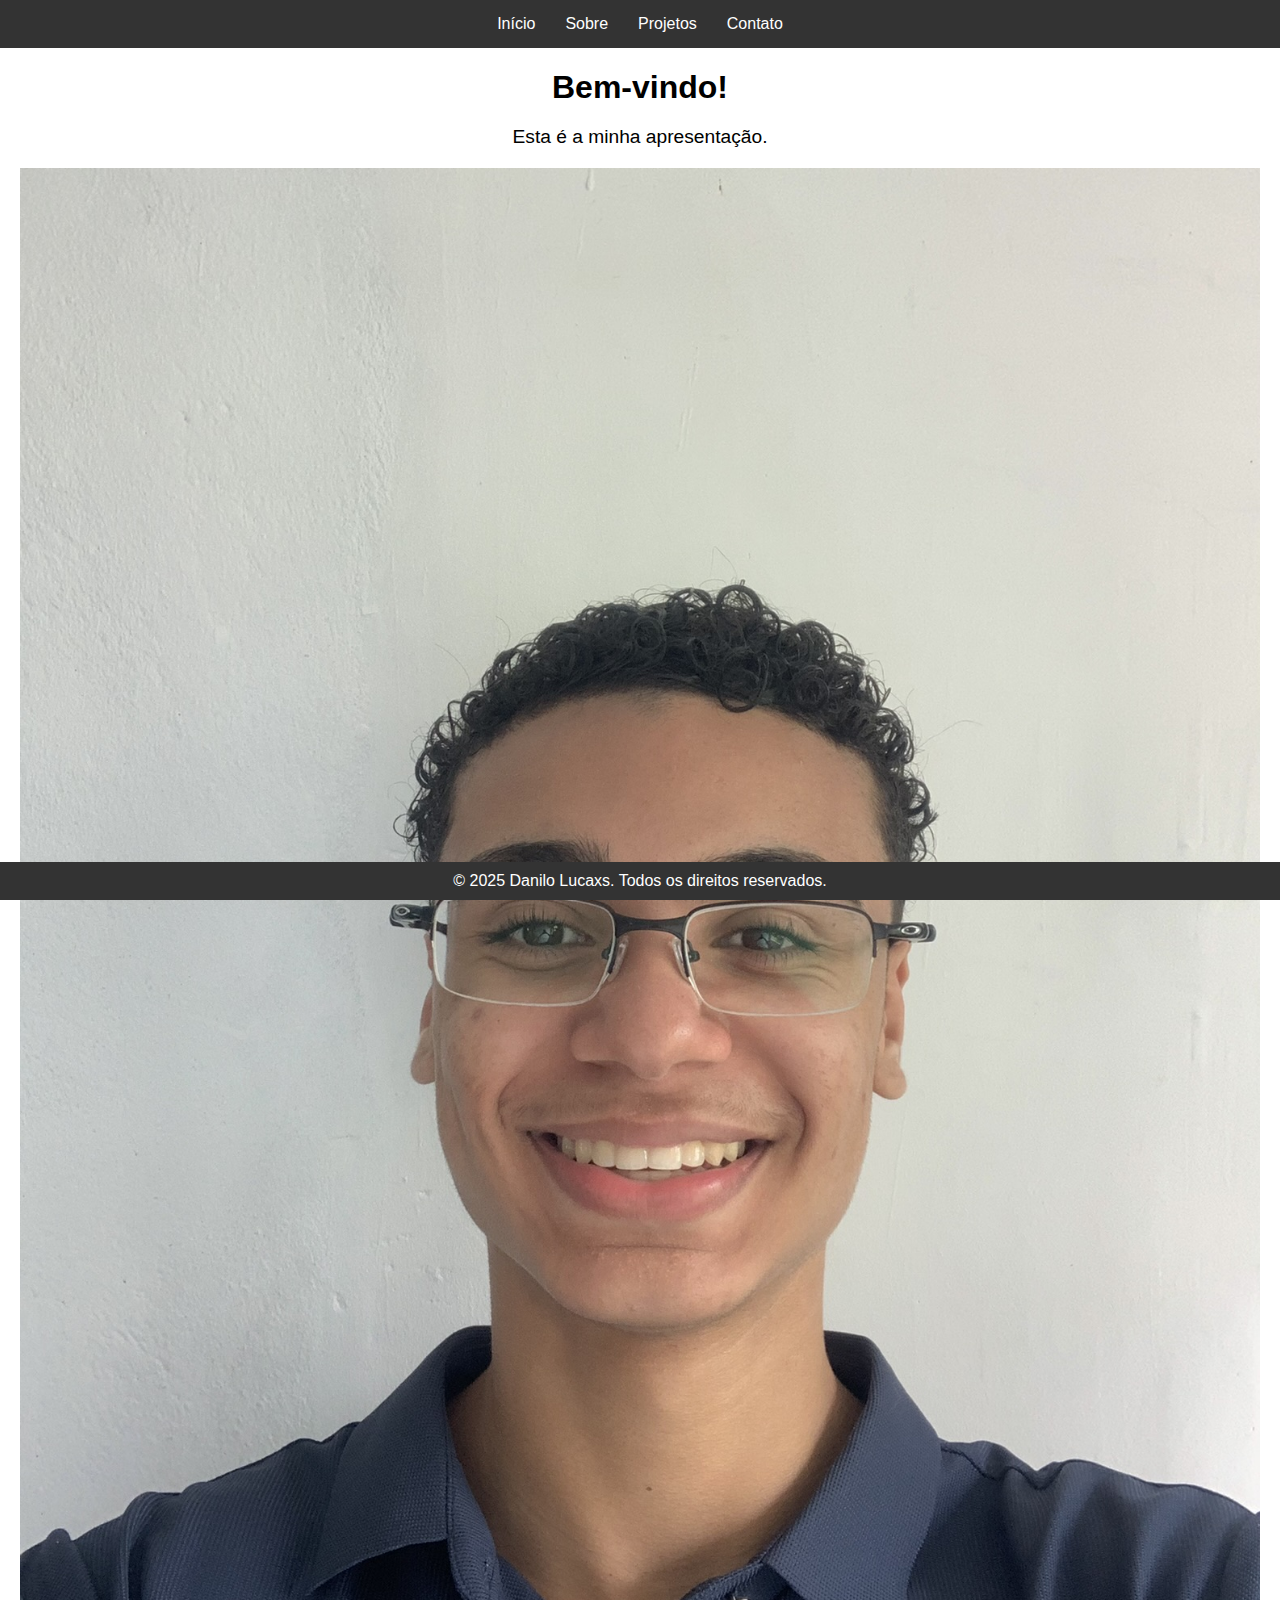
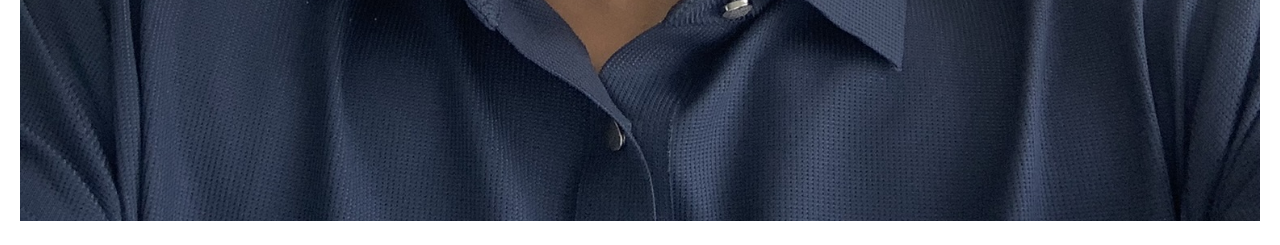
==== index.html @ 4af9767c "Update index.html" ====
<!DOCTYPE html>
<html lang="pt-BR">
<head>
    <meta charset="UTF-8">
    <meta name="viewport" content="width=device-width, initial-scale=1.0">
    <title>Apresentação Alura</title>
    <link rel="stylesheet" href="style.css">
</head>
<body>
    <header class="cabecalho">
        <nav class="cabecalho__menu">
            <a href="#" class="cabecalho__menu__link">Início</a>
            <a href="#" class="cabecalho__menu__link">Sobre</a>
            <a href="#" class="cabecalho__menu__link">Projetos</a>
            <a href="#" class="cabecalho__menu__link">Contato</a>
        </nav>
    </header>
    
    <section class="apresentacao">
        <div class="apresentacao__conteudo">
            <h1 class="apresentacao__conteudo__titulo">Bem-vindo!</h1>
            <p class="apresentacao__conteudo__texto">Esta é a minha apresentação.</p>
        </div>
        <img src="sorriso.png" alt="Imagem de apresentação" class="apresentacao__img">
    </section>
    
    <footer class="rodape">
        &copy; 2025 Danilo Lucaxs. Todos os direitos reservados.
    </footer>
</body>
</html>
---- style.css ----
body {
    font-family: Arial, sans-serif;
    margin: 0;
    padding: 0;
    box-sizing: border-box;
}

.cabecalho {
    background-color: #333;
    color: white;
    padding: 15px 0;
}

.cabecalho__menu {
    display: flex;
    justify-content: center;
    list-style: none;
    padding: 0;
    margin: 0;
}

.cabecalho__menu__link {
    color: white;
    text-decoration: none;
    margin: 0 15px;
}

.cabecalho__menu__link:hover {
    text-decoration: underline;
}

.apresentacao {
    text-align: center;
    margin: 20px;
}

.apresentacao__conteudo {
    margin-bottom: 20px;
}

.apresentacao__conteudo__titulo {
    font-size: 2em;
    margin-bottom: 10px;
}

.apresentacao__conteudo__texto {
    font-size: 1.2em;
}

.apresentacao__img {
    max-width: 100%;
    height: auto;
}

.rodape {
    background-color: #333;
    color: white;
    text-align: center;
    padding: 10px 0;
    position: fixed;
    width: 100%;
    bottom: 0;
}
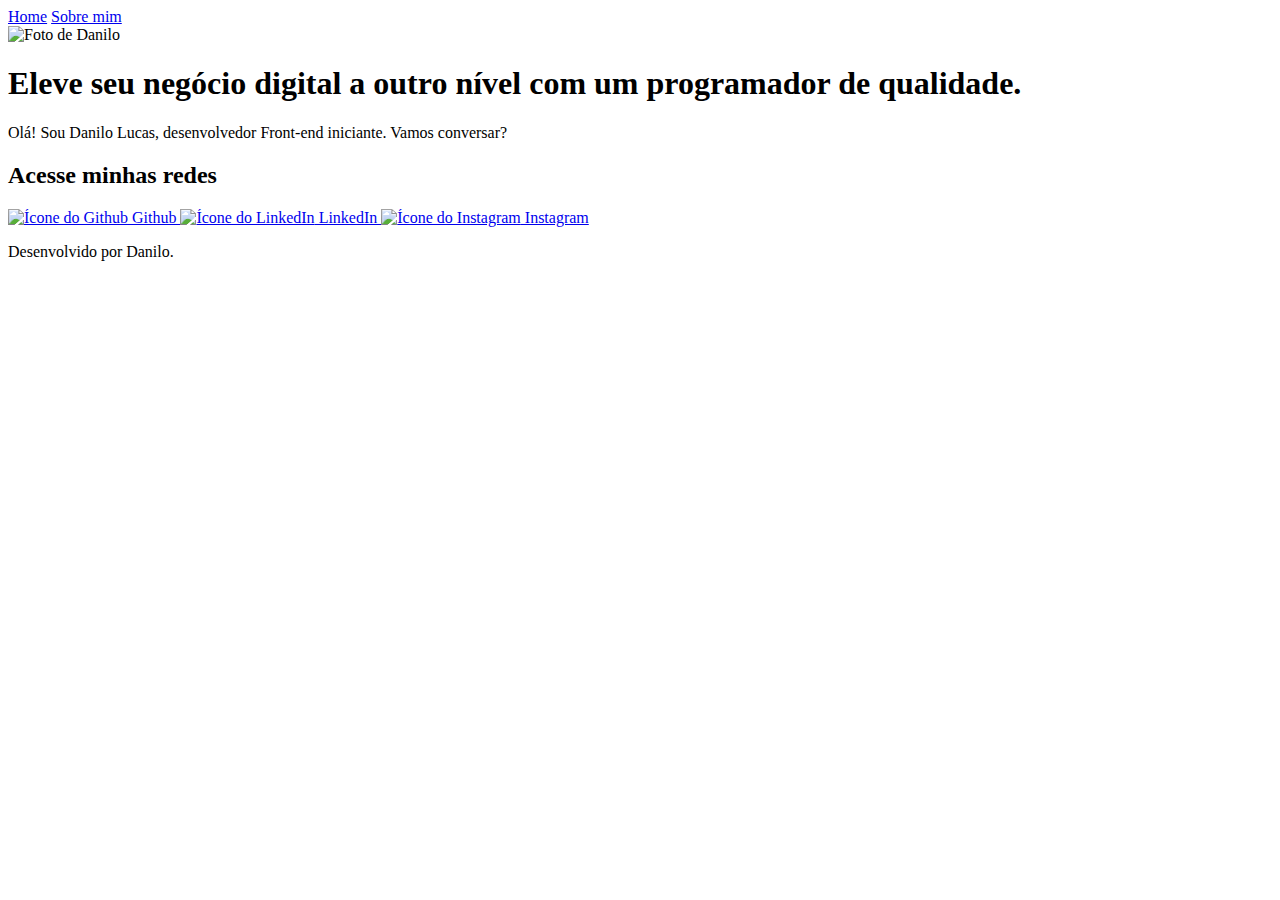
==== commit 204d6417: "Update index.html" ====
--- a/index.html
+++ b/index.html
@@ -1,31 +1,54 @@
 <!DOCTYPE html>
-<html lang="pt-BR">
+<html lang="pt-br">
+
 <head>
     <meta charset="UTF-8">
+    <meta http-equiv="X-UA-Compatible" content="IE=edge">
     <meta name="viewport" content="width=device-width, initial-scale=1.0">
-    <title>Apresentação Alura</title>
-    <link rel="stylesheet" href="style.css">
+    <title>Portfólio</title>
+    <link rel="stylesheet" href="styles/style.css">
 </head>
+
 <body>
     <header class="cabecalho">
         <nav class="cabecalho__menu">
-            <a href="#" class="cabecalho__menu__link">Início</a>
-            <a href="#" class="cabecalho__menu__link">Sobre</a>
-            <a href="#" class="cabecalho__menu__link">Projetos</a>
-            <a href="#" class="cabecalho__menu__link">Contato</a>
+            <a class="cabecalho__menu__link" href="index.html">Home</a>
+            <a class="cabecalho__menu__link" href="about.html">Sobre mim</a>
         </nav>
     </header>
-    
-    <section class="apresentacao">
-        <div class="apresentacao__conteudo">
-            <h1 class="apresentacao__conteudo__titulo">Bem-vindo!</h1>
-            <p class="apresentacao__conteudo__texto">Esta é a minha apresentação.</p>
-        </div>
-        <img src="sorriso.png" alt="Imagem de apresentação" class="apresentacao__img">
-    </section>
-    
+    <main class="apresentacao">
+        <!-- Imagem de perfil -->
+        <img class="apresentacao__img" src="assets/sorriso.png" alt="Foto de Danilo">
+        <section class="apresentacao__conteudo">
+            <h1 class="apresentacao__conteudo__titulo">
+                Eleve seu negócio digital a outro nível
+                <strong class="titulo-destaque">com um programador de qualidade.</strong>
+            </h1>
+            <p class="apresentacao__conteudo__texto">
+                Olá! Sou Danilo Lucas, desenvolvedor Front-end iniciante. Vamos conversar?
+            </p>
+            <div class="apresentacao__links">
+                <h2 class="apresentacao__links__subtitulo">Acesse minhas redes</h2>
+                <div class="apresentacao__links__icones">
+                    <a class="apresentacao__links__navegacao" href="https://github.com/" target="_blank">
+                        <img src="assets/github.png" alt="Ícone do Github">
+                        Github
+                    </a>
+                    <a class="apresentacao__links__navegacao" href="https://www.linkedin.com/in/danilolucaswork/" target="_blank">
+                        <img src="assets/linkedin.png" alt="Ícone do LinkedIn">
+                        LinkedIn
+                    </a>
+                    <a class="apresentacao__links__navegacao" href="https://www.instagram.com/dannl______" target="_blank">
+                        <img src="assets/instagram.png" alt="Ícone do Instagram">
+                        Instagram
+                    </a>
+                </div>
+            </div>
+        </section>
+    </main>
     <footer class="rodape">
-        &copy; 2025 Danilo Lucaxs. Todos os direitos reservados.
+        <p>Desenvolvido por Danilo.</p>
     </footer>
 </body>
+
 </html>
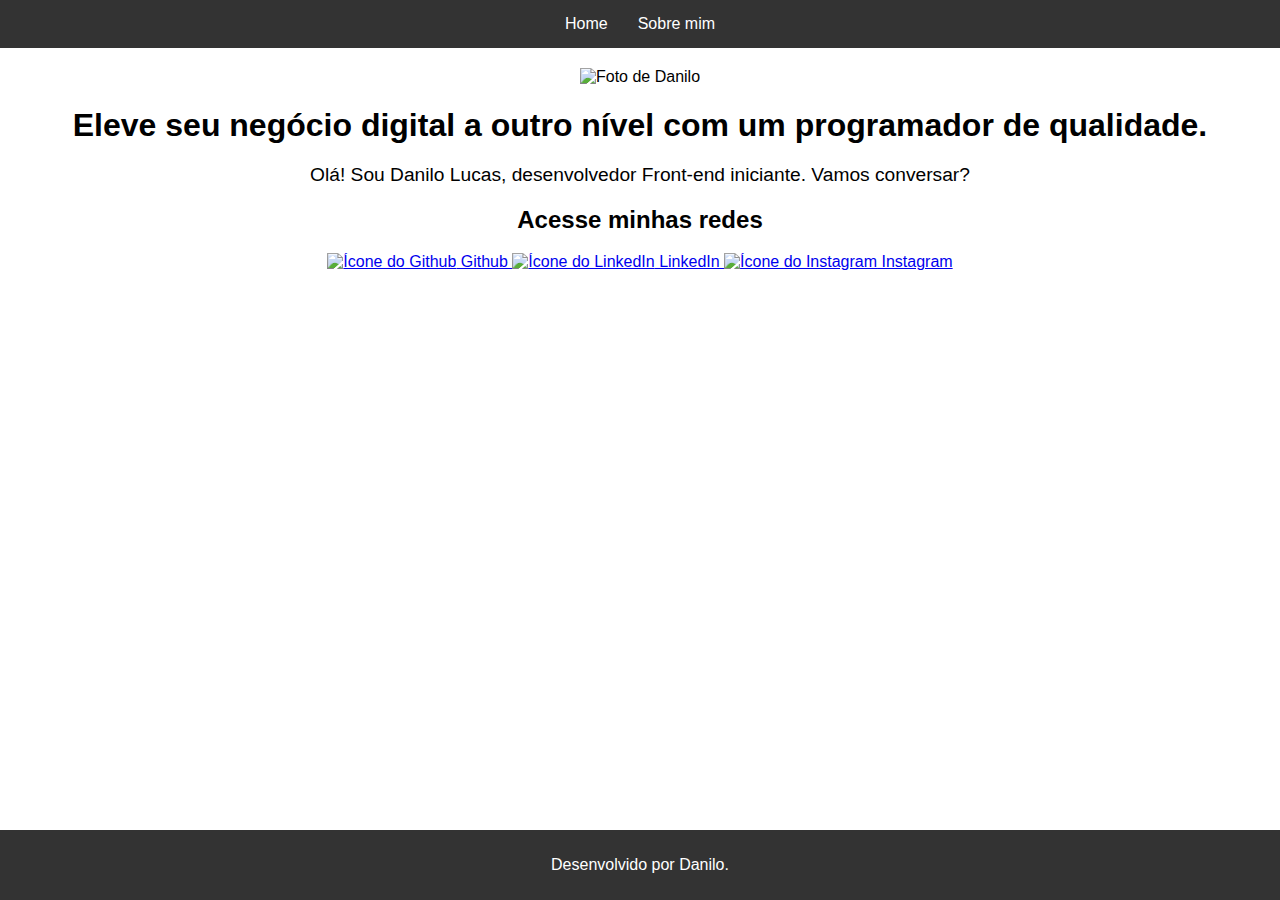
==== commit 200724a0: "Update index.html" ====
--- a/index.html
+++ b/index.html
@@ -6,7 +6,7 @@
     <meta http-equiv="X-UA-Compatible" content="IE=edge">
     <meta name="viewport" content="width=device-width, initial-scale=1.0">
     <title>Portfólio</title>
-    <link rel="stylesheet" href="styles/style.css">
+    <link rel="stylesheet" href="style.css">
 </head>
 
 <body>
--- a/style.css
+++ b/style.css
@@ -0,0 +1,63 @@
+body {
+    font-family: Arial, sans-serif;
+    margin: 0;
+    padding: 0;
+    box-sizing: border-box;
+}
+
+.cabecalho {
+    background-color: #333;
+    color: white;
+    padding: 15px 0;
+}
+
+.cabecalho__menu {
+    display: flex;
+    justify-content: center;
+    list-style: none;
+    padding: 0;
+    margin: 0;
+}
+
+.cabecalho__menu__link {
+    color: white;
+    text-decoration: none;
+    margin: 0 15px;
+}
+
+.cabecalho__menu__link:hover {
+    text-decoration: underline;
+}
+
+.apresentacao {
+    text-align: center;
+    margin: 20px;
+}
+
+.apresentacao__conteudo {
+    margin-bottom: 20px;
+}
+
+.apresentacao__conteudo__titulo {
+    font-size: 2em;
+    margin-bottom: 10px;
+}
+
+.apresentacao__conteudo__texto {
+    font-size: 1.2em;
+}
+
+.apresentacao__img {
+    max-width: 100%;
+    height: auto;
+}
+
+.rodape {
+    background-color: #333;
+    color: white;
+    text-align: center;
+    padding: 10px 0;
+    position: fixed;
+    width: 100%;
+    bottom: 0;
+}
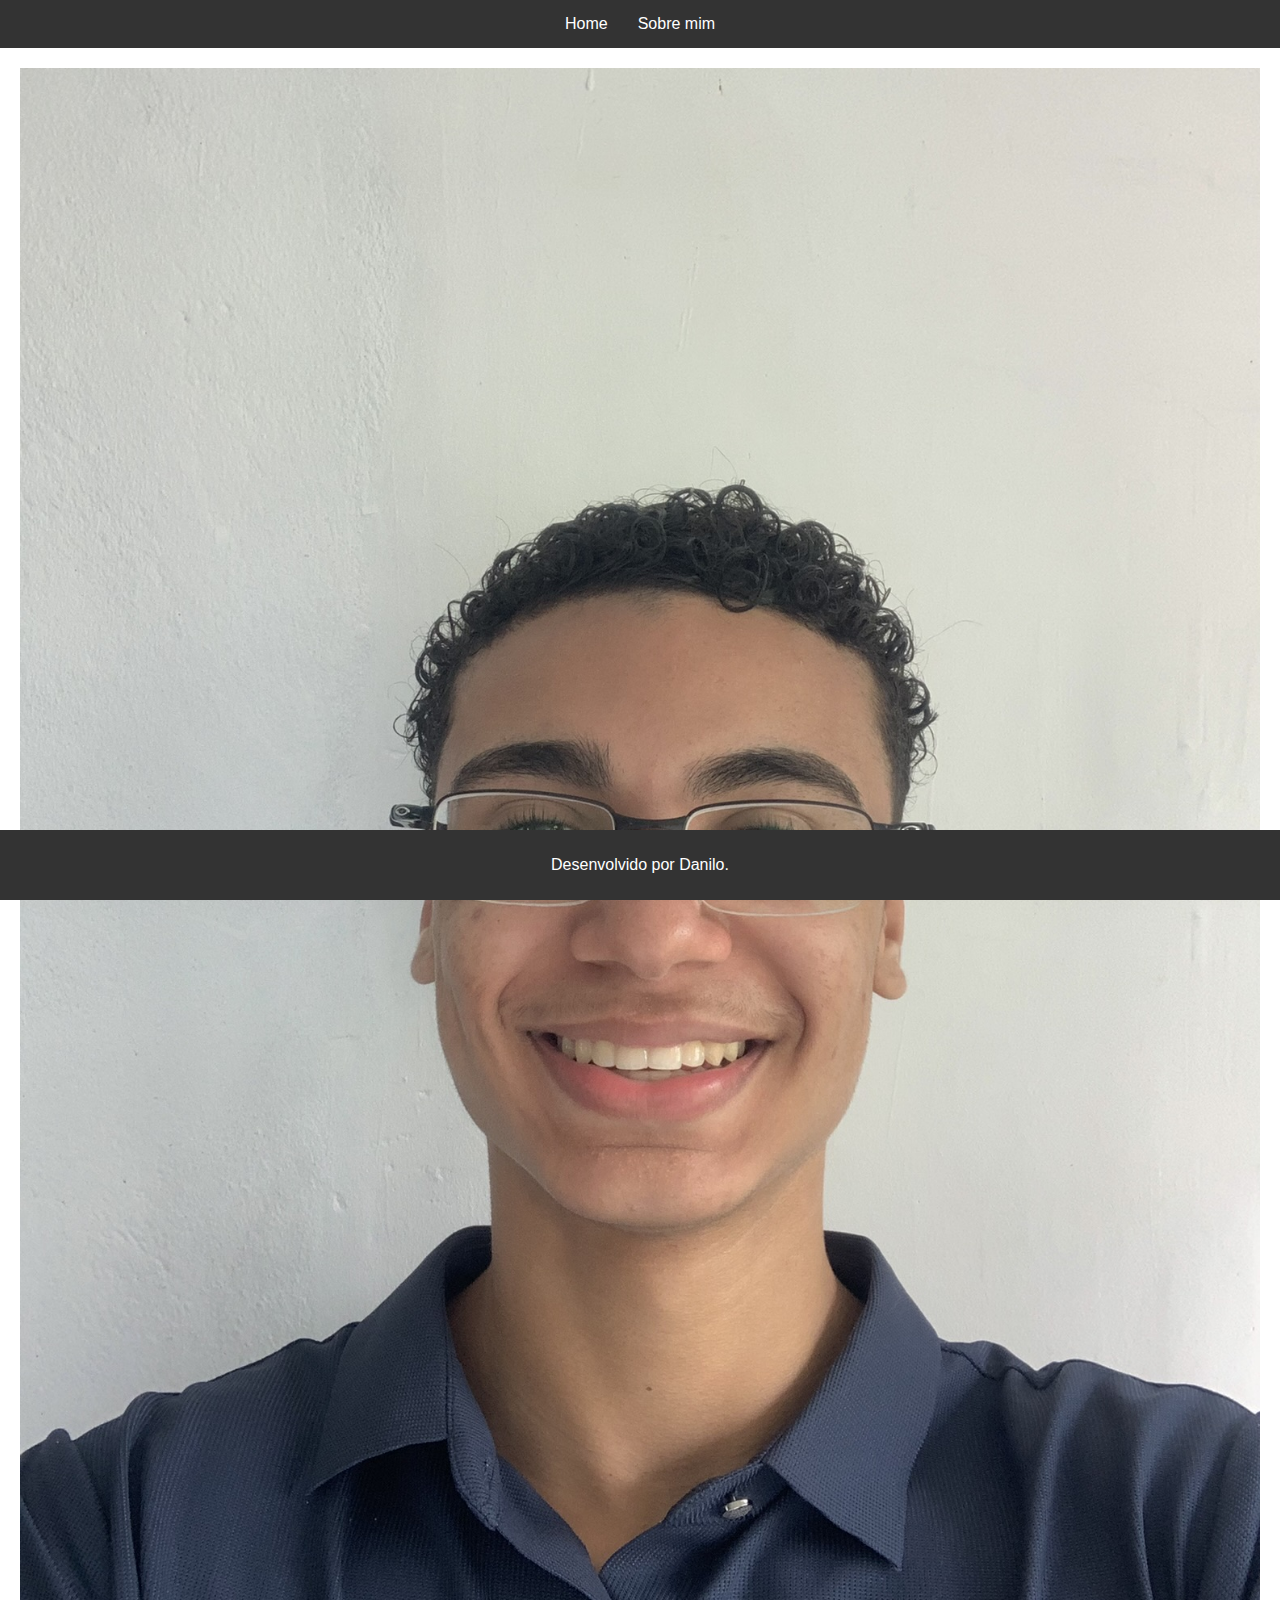
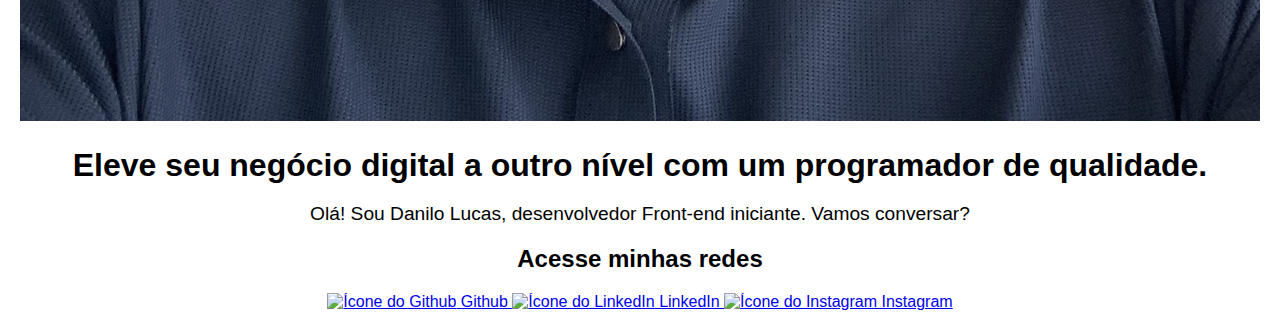
==== commit ecdd8b81: "Update index.html" ====
--- a/index.html
+++ b/index.html
@@ -18,7 +18,7 @@
     </header>
     <main class="apresentacao">
         <!-- Imagem de perfil -->
-        <img class="apresentacao__img" src="assets/sorriso.png" alt="Foto de Danilo">
+        <img class="apresentacao__img" src="sorriso.png" alt="Foto de Danilo">
         <section class="apresentacao__conteudo">
             <h1 class="apresentacao__conteudo__titulo">
                 Eleve seu negócio digital a outro nível
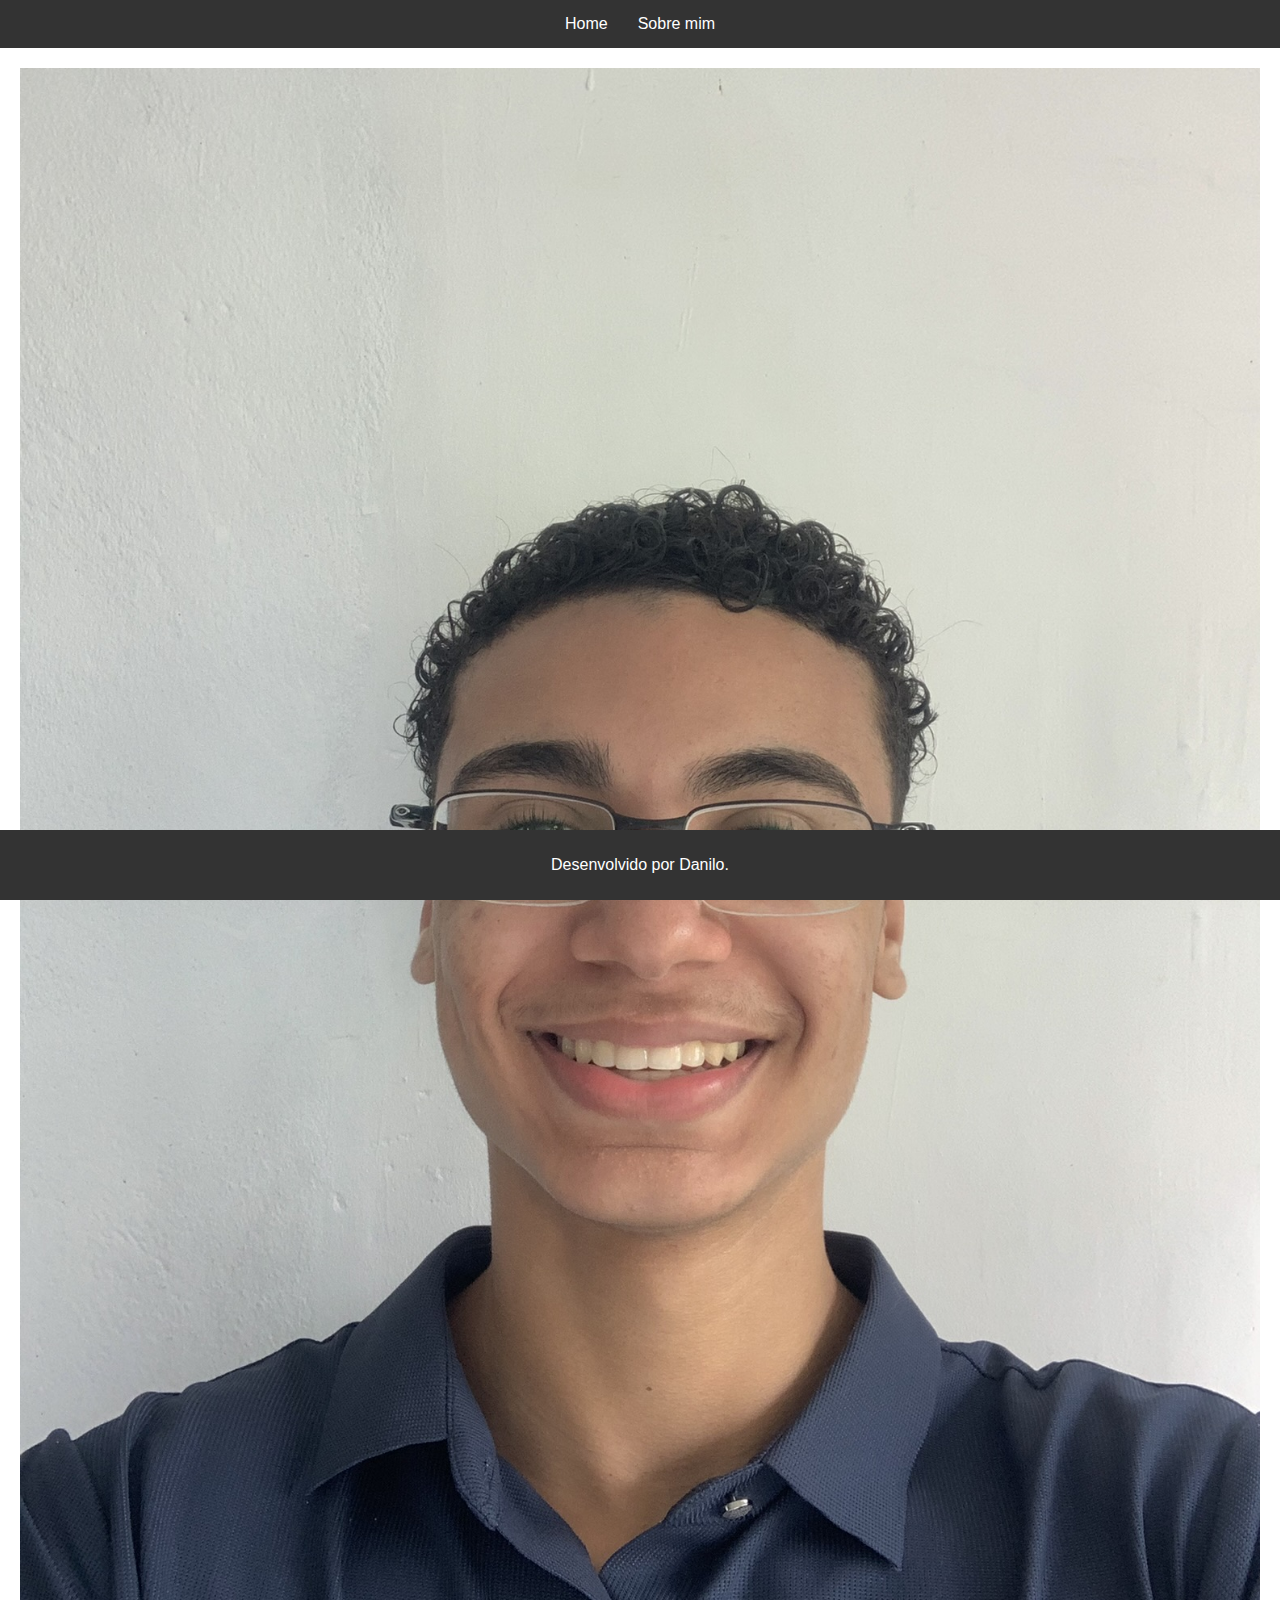
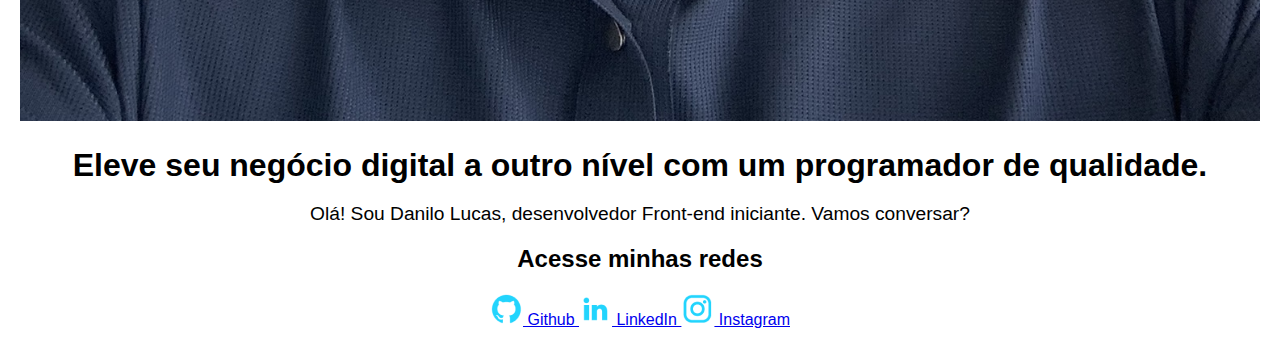
==== commit 0169c960: "Update index.html" ====
--- a/index.html
+++ b/index.html
@@ -31,15 +31,15 @@
                 <h2 class="apresentacao__links__subtitulo">Acesse minhas redes</h2>
                 <div class="apresentacao__links__icones">
                     <a class="apresentacao__links__navegacao" href="https://github.com/" target="_blank">
-                        <img src="assets/github.png" alt="Ícone do Github">
+                        <img src="github.png" alt="Ícone do Github">
                         Github
                     </a>
                     <a class="apresentacao__links__navegacao" href="https://www.linkedin.com/in/danilolucaswork/" target="_blank">
-                        <img src="assets/linkedin.png" alt="Ícone do LinkedIn">
+                        <img src="linkedin.png" alt="Ícone do LinkedIn">
                         LinkedIn
                     </a>
                     <a class="apresentacao__links__navegacao" href="https://www.instagram.com/dannl______" target="_blank">
-                        <img src="assets/instagram.png" alt="Ícone do Instagram">
+                        <img src="instagram.png" alt="Ícone do Instagram">
                         Instagram
                     </a>
                 </div>
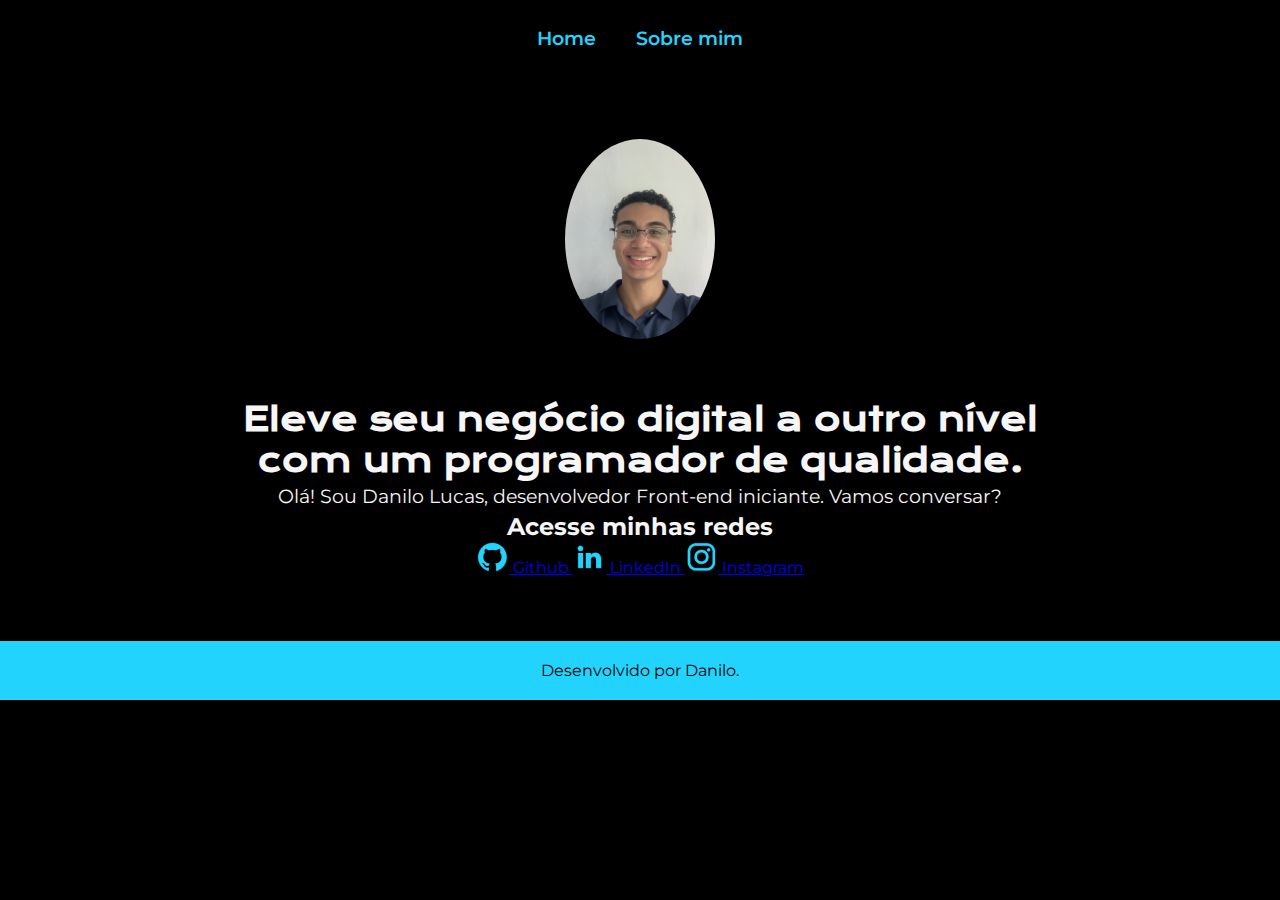
==== commit a6136f18: "Update index.html" ====
--- a/index.html
+++ b/index.html
@@ -6,7 +6,7 @@
     <meta http-equiv="X-UA-Compatible" content="IE=edge">
     <meta name="viewport" content="width=device-width, initial-scale=1.0">
     <title>Portfólio</title>
-    <link rel="stylesheet" href="style.css">
+    <link rel="stylesheet" type="text/css" href="style.css">
 </head>
 
 <body>
--- a/style.css
+++ b/style.css
@@ -1,63 +1,122 @@
-body {
-    font-family: Arial, sans-serif;
+@import url('https://fonts.googleapis.com/css2?family=Krona+One&family=Montserrat:wght@400;600&display=swap');
+
+:root {
+    --cor-primaria: #000000;
+    --cor-secundaria: #F6F6F6;
+    --cor-terciaria: #22D4FD;
+    --cor-hover: #272727;
+
+    --fonte-primaria: 'Krona One', sans-serif;
+    --fonte-secundaria: 'Montserrat', sans-serif;
+}
+
+* {
     margin: 0;
     padding: 0;
     box-sizing: border-box;
 }
 
+body {
+    background-color: var(--cor-primaria);
+    color: var(--cor-secundaria);
+    font-family: var(--fonte-secundaria);
+}
+
 .cabecalho {
-    background-color: #333;
-    color: white;
-    padding: 15px 0;
+    padding: 2% 0;
+    text-align: center;
 }
 
 .cabecalho__menu {
     display: flex;
+    gap: 40px;
     justify-content: center;
-    list-style: none;
-    padding: 0;
-    margin: 0;
 }
 
 .cabecalho__menu__link {
-    color: white;
+    font-family: var(--fonte-secundaria);
+    font-size: 1.2rem;
+    font-weight: 600;
+    color: var(--cor-terciaria);
     text-decoration: none;
-    margin: 0 15px;
-}
-
-.cabecalho__menu__link:hover {
-    text-decoration: underline;
 }
 
 .apresentacao {
-    text-align: center;
-    margin: 20px;
+    padding: 5% 10%;
+    display: flex;
+    flex-direction: column;
+    align-items: center;
+    gap: 40px;
 }
 
 .apresentacao__conteudo {
+    text-align: center;
+    max-width: 800px;
+}
+
+.apresentacao__conteudo__titulo {
+    font-size: 2rem;
+    font-family: var(--fonte-primaria);
+}
+
+.apresentacao__conteudo__texto {
+    font-size: 1.2rem;
+    font-family: var(--fonte-secundaria);
+    line-height: 1.6;
+}
+
+.apresentacao__img {
+    width: 100%;
+    max-width: 150px;
+    height: auto;
+    border-radius: 50%;
+    object-fit: cover;
     margin-bottom: 20px;
 }
 
-.apresentacao__conteudo__titulo {
-    font-size: 2em;
-    margin-bottom: 10px;
+.apresentacao__img--about {
+    width: 250px;
+    height: auto;
+    border-radius: 16px;
+    object-fit: cover;
+    box-shadow: 0 6px 12px rgba(0, 0, 0, 0.3);
+    margin-top: 20px;
+    transition: transform 0.3s ease;
 }
 
-.apresentacao__conteudo__texto {
-    font-size: 1.2em;
-}
-
-.apresentacao__img {
-    max-width: 100%;
-    height: auto;
+.apresentacao__img--about:hover {
+    transform: scale(1.05);
 }
 
 .rodape {
-    background-color: #333;
-    color: white;
+    color: var(--cor-primaria);
+    background-color: var(--cor-terciaria);
+    padding: 20px;
     text-align: center;
-    padding: 10px 0;
-    position: fixed;
-    width: 100%;
-    bottom: 0;
+    font-family: var(--fonte-secundaria);
+    font-size: 1rem;
 }
+
+/* Responsividade */
+@media (max-width: 768px) {
+    .cabecalho__menu {
+        flex-direction: column;
+        gap: 20px;
+    }
+
+    .apresentacao {
+        padding: 5%;
+    }
+
+    .apresentacao__conteudo__titulo {
+        font-size: 1.5rem;
+    }
+
+    .apresentacao__conteudo__texto {
+        font-size: 1rem;
+    }
+
+    .apresentacao__img {
+        max-width: 100px;
+    }
+}
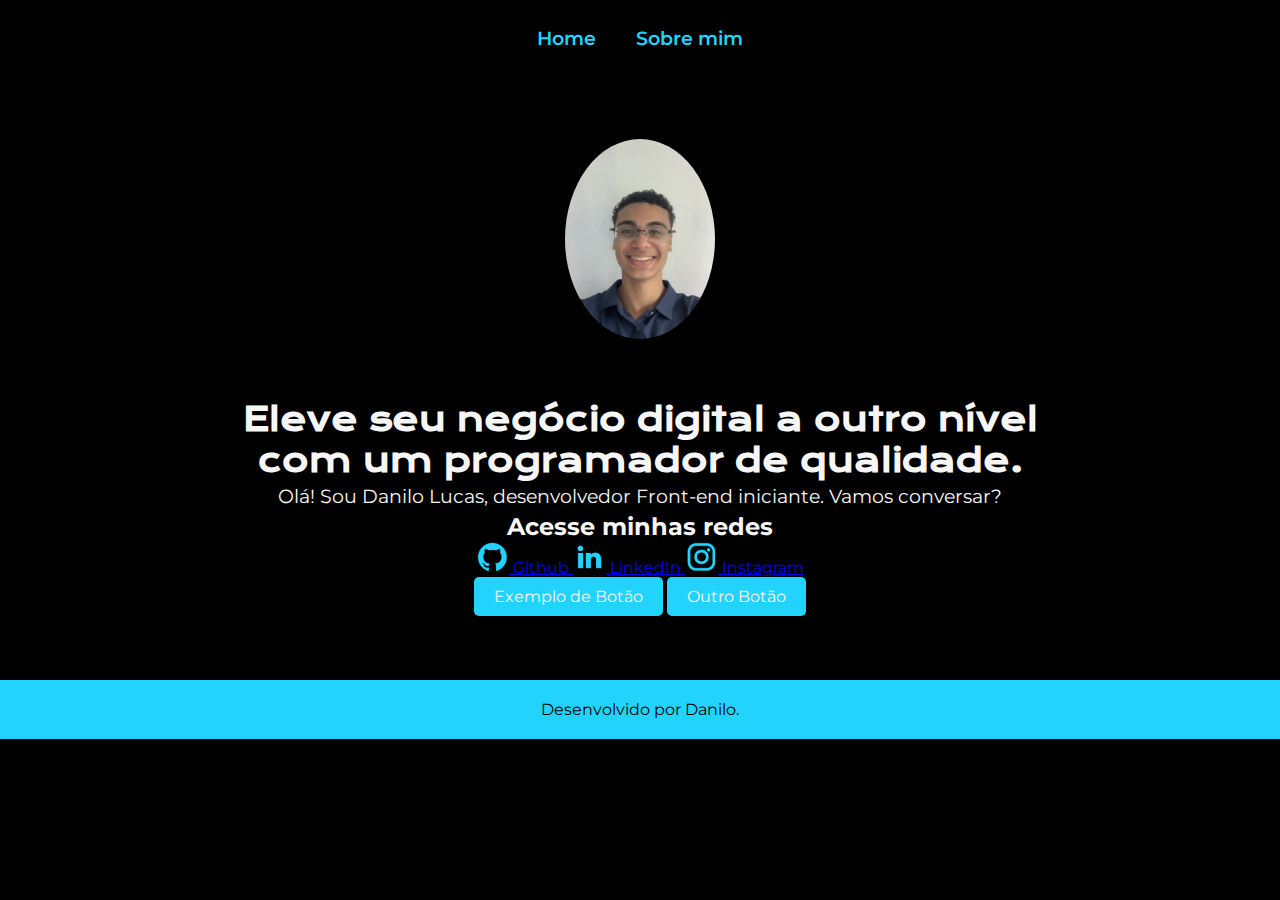
==== commit 95bd9afe: "Update index.html" ====
--- a/index.html
+++ b/index.html
@@ -43,6 +43,9 @@
                         Instagram
                     </a>
                 </div>
+                <!-- Botões de exemplo -->
+                <button>Exemplo de Botão</button>
+                <button>Outro Botão</button>
             </div>
         </section>
     </main>
--- a/style.css
+++ b/style.css
@@ -97,6 +97,22 @@
     font-size: 1rem;
 }
 
+button {
+    background-color: var(--cor-terciaria);
+    color: var(--cor-secundaria);
+    border: none;
+    padding: 10px 20px;
+    font-family: var(--fonte-secundaria);
+    font-size: 1rem;
+    cursor: pointer;
+    border-radius: 5px;
+    transition: background-color 0.3s ease;
+}
+
+button:hover {
+    background-color: var(--cor-hover);
+}
+
 /* Responsividade */
 @media (max-width: 768px) {
     .cabecalho__menu {
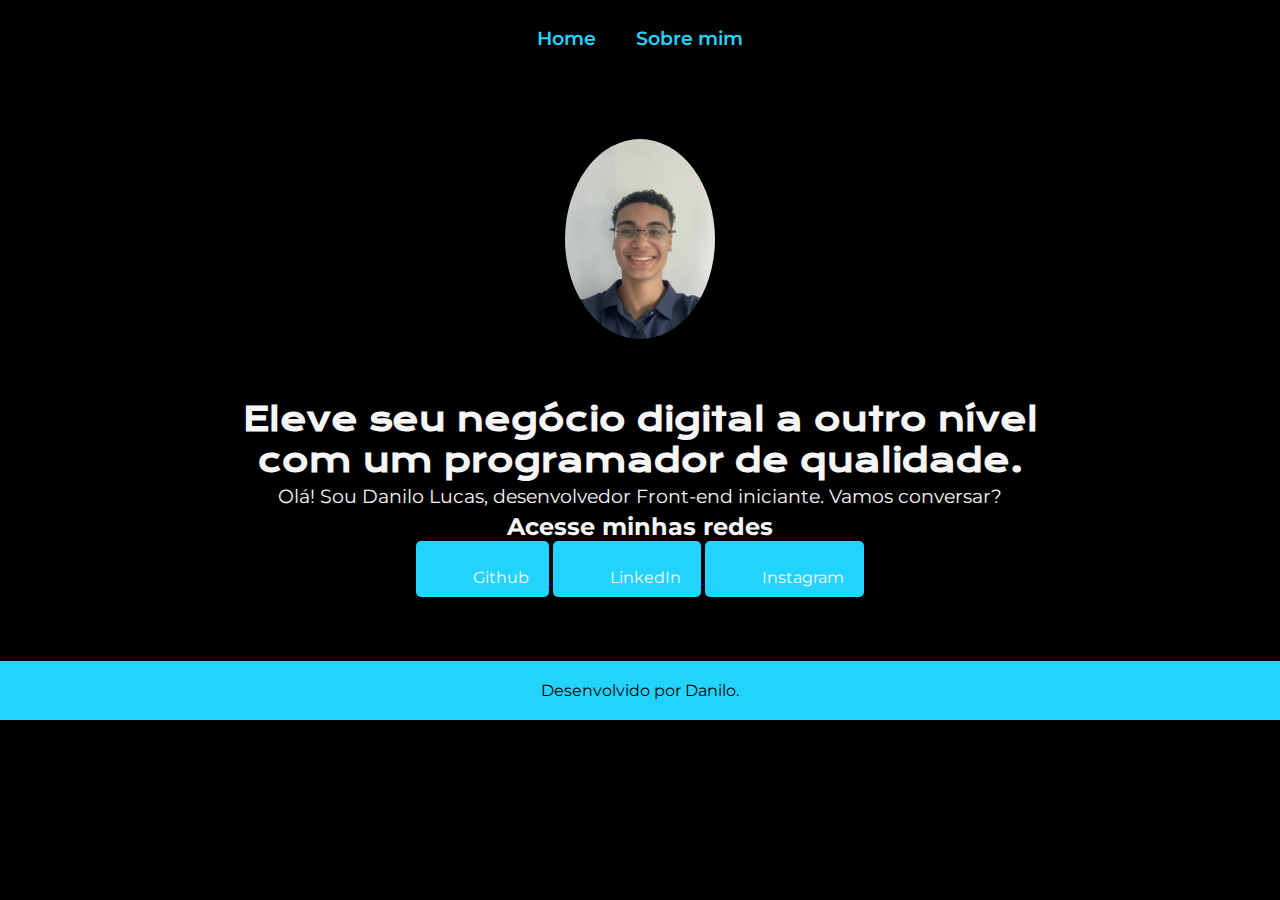
==== commit 976ba3f6: "Update index.html" ====
--- a/index.html
+++ b/index.html
@@ -17,7 +17,6 @@
         </nav>
     </header>
     <main class="apresentacao">
-        <!-- Imagem de perfil -->
         <img class="apresentacao__img" src="sorriso.png" alt="Foto de Danilo">
         <section class="apresentacao__conteudo">
             <h1 class="apresentacao__conteudo__titulo">
@@ -30,22 +29,25 @@
             <div class="apresentacao__links">
                 <h2 class="apresentacao__links__subtitulo">Acesse minhas redes</h2>
                 <div class="apresentacao__links__icones">
-                    <a class="apresentacao__links__navegacao" href="https://github.com/" target="_blank">
-                        <img src="github.png" alt="Ícone do Github">
-                        Github
+                    <a href="https://github.com/" target="_blank">
+                        <button class="botao-rede">
+                            <img src="github.png" alt="Ícone do Github">
+                            Github
+                        </button>
                     </a>
-                    <a class="apresentacao__links__navegacao" href="https://www.linkedin.com/in/danilolucaswork/" target="_blank">
-                        <img src="linkedin.png" alt="Ícone do LinkedIn">
-                        LinkedIn
+                    <a href="https://www.linkedin.com/in/danilolucaswork/" target="_blank">
+                        <button class="botao-rede">
+                            <img src="linkedin.png" alt="Ícone do LinkedIn">
+                            LinkedIn
+                        </button>
                     </a>
-                    <a class="apresentacao__links__navegacao" href="https://www.instagram.com/dannl______" target="_blank">
-                        <img src="instagram.png" alt="Ícone do Instagram">
-                        Instagram
+                    <a href="https://www.instagram.com/dannl______" target="_blank">
+                        <button class="botao-rede">
+                            <img src="instagram.png" alt="Ícone do Instagram">
+                            Instagram
+                        </button>
                     </a>
                 </div>
-                <!-- Botões de exemplo -->
-                <button>Exemplo de Botão</button>
-                <button>Outro Botão</button>
             </div>
         </section>
     </main>
